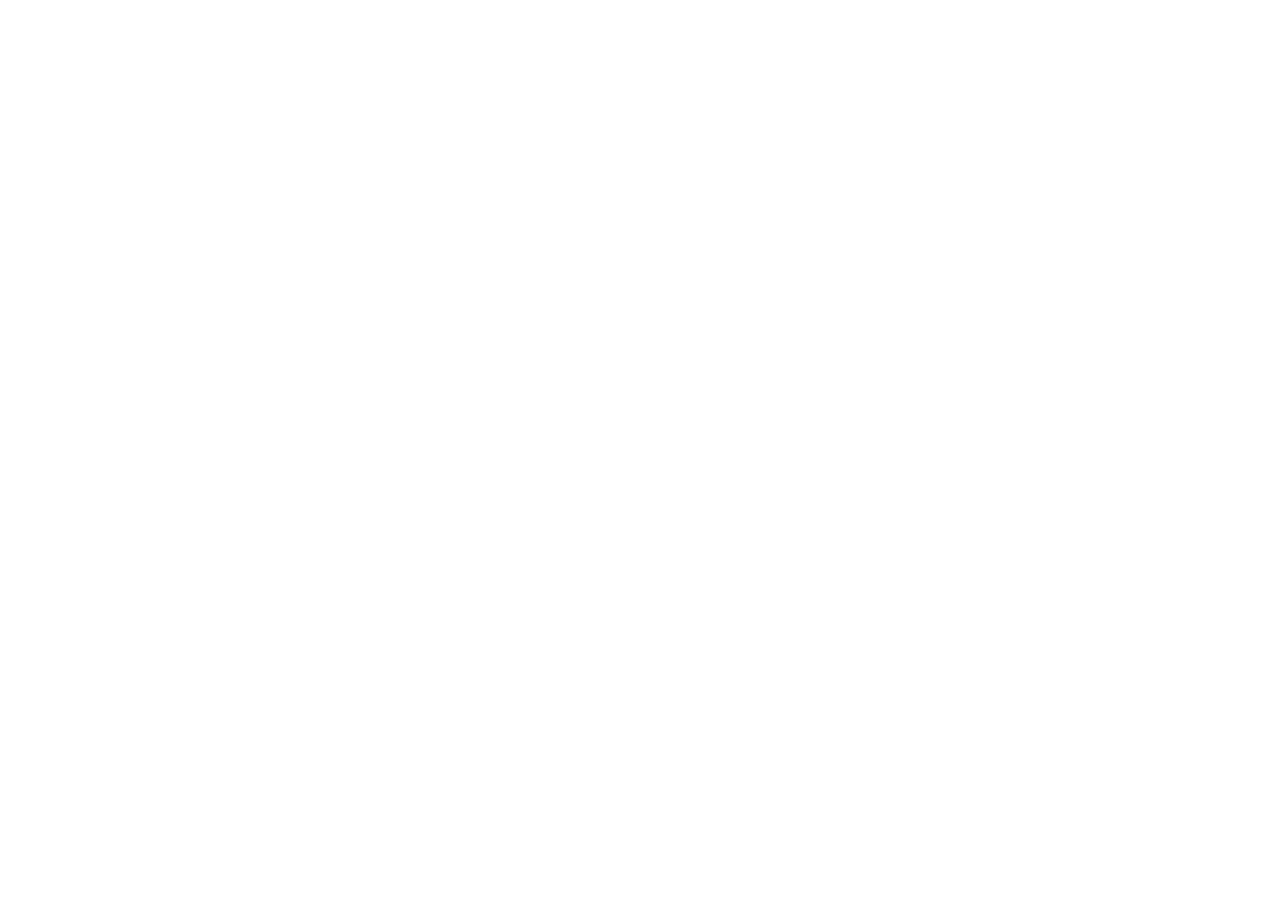
==== index.html @ 6b1a468c "ESTRUCTURA" ====
<!DOCTYPE html>
<html lang="en">
<head>
    <meta charset="UTF-8">
    <meta http-equiv="X-UA-Compatible" content="IE=edge">
    <meta name="viewport" content="width=device-width, initial-scale=1.0">
  
    <!--Google Fonts-->
    <link rel="preconnect" href="https://fonts.googleapis.com">
    <link rel="preconnect" href="https://fonts.gstatic.com" crossorigin>
    <link href="https://fonts.googleapis.com/css2?family=Quicksand:wght@300;500;700&display=swap" rel="stylesheet">
  
    <!--Hoja de estilos-->
    <link rel="stylesheet" href="./styles.css">

    <title>Document</title>
</head>
<body>
    
</body>
</html>
---- styles.css ----
:root {
    --white: #FFFFFF;
    --black: #000000;
    --very-light-pink: #C7C7C7;
    --text-input-field: #F7F7F7;
    --rojo: #E5252E;
    --sm:14px;
    --md:16px;
    --lg:18px;

}
body{
    margin: 0;
    font-family: 'Quicksand', sans-serif;
}
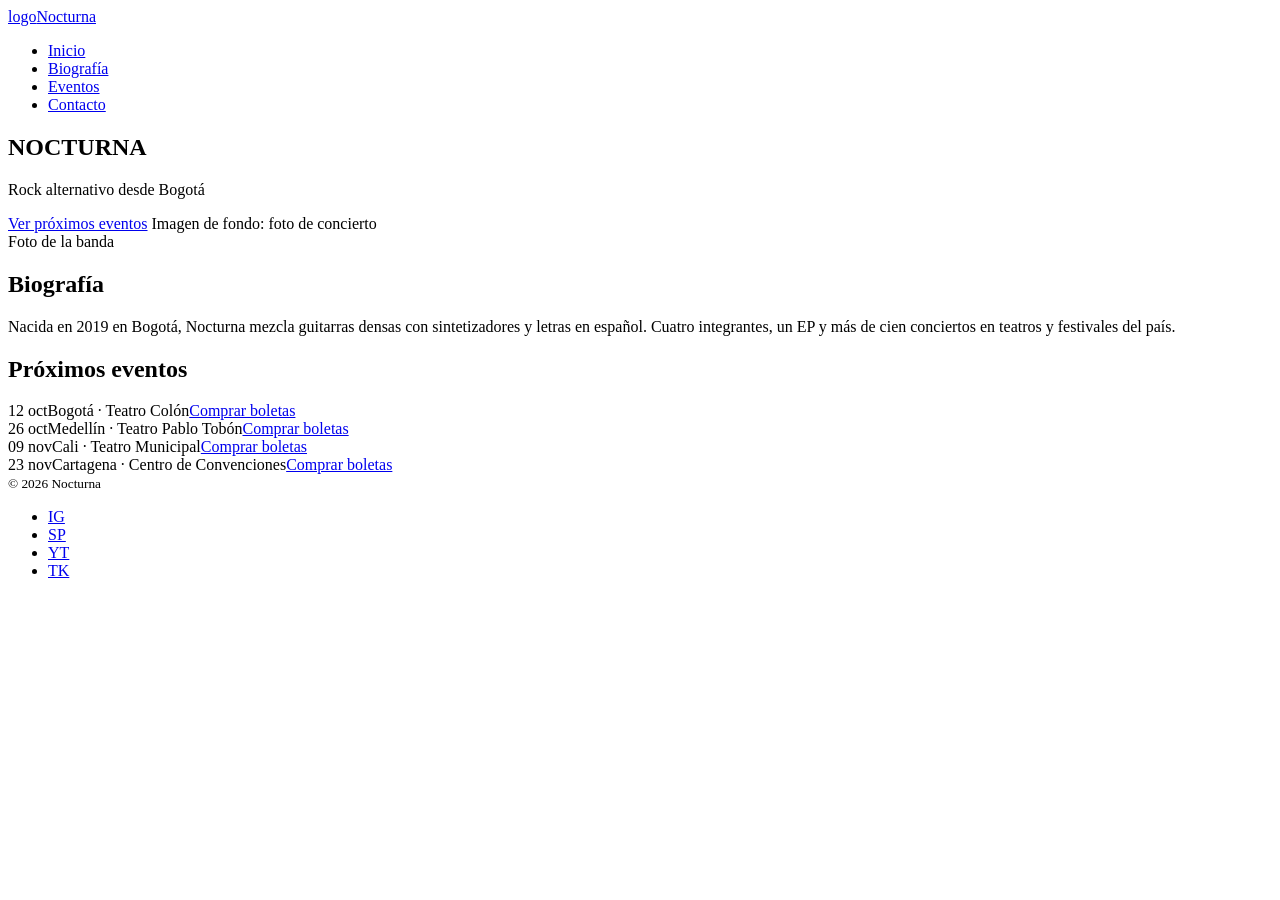
==== commit bd3e3b0f: "HTML" ====
--- a/index.html
+++ b/index.html
@@ -1,21 +1,68 @@
 <!DOCTYPE html>
-<html lang="en">
+<html lang="es">
 <head>
-    <meta charset="UTF-8">
-    <meta http-equiv="X-UA-Compatible" content="IE=edge">
-    <meta name="viewport" content="width=device-width, initial-scale=1.0">
-  
-    <!--Google Fonts-->
-    <link rel="preconnect" href="https://fonts.googleapis.com">
-    <link rel="preconnect" href="https://fonts.gstatic.com" crossorigin>
-    <link href="https://fonts.googleapis.com/css2?family=Quicksand:wght@300;500;700&display=swap" rel="stylesheet">
-  
-    <!--Hoja de estilos-->
-    <link rel="stylesheet" href="./styles.css">
+<meta charset="UTF-8">
+<meta name="viewport" content="width=device-width, initial-scale=1">
+<title>Nocturna · Página de la banda</title>
 
-    <title>Document</title>
 </head>
 <body>
-    
+
+<header>
+  <nav class="wrap" aria-label="Principal">
+    <a href="#inicio" class="logo"><span class="ph" aria-hidden="true">logo</span><span>Nocturna</span></a>
+    <ul>
+      <li><a href="#inicio">Inicio</a></li>
+      <li><a href="#biografia">Biografía</a></li>
+      <li><a href="#eventos">Eventos</a></li>
+      <li><a href="#contacto">Contacto</a></li>
+    </ul>
+  </nav>
+</header>
+
+<main>
+  <section class="hero" id="inicio" aria-label="Banner principal">
+    <span class="luz l1" aria-hidden="true"></span>
+    <span class="luz l2" aria-hidden="true"></span>
+    <span class="luz l3" aria-hidden="true"></span>
+    <h1>NOCTURNA</h1>
+    <p>Rock alternativo desde Bogotá</p>
+    <a href="#eventos" class="btn solid">Ver próximos eventos</a>
+    <span class="nota">Imagen de fondo: foto de concierto</span>
+  </section>
+
+  <section class="bio" id="biografia">
+    <div class="wrap">
+      <div class="ph" role="img" aria-label="Espacio para la foto de la banda">Foto de la banda</div>
+      <div>
+        <h2>Biografía</h2>
+        <p>Nacida en 2019 en Bogotá, Nocturna mezcla guitarras densas con sintetizadores y letras en español. Cuatro integrantes, un EP y más de cien conciertos en teatros y festivales del país.</p>
+      </div>
+    </div>
+  </section>
+
+  <section class="eventos" id="eventos">
+    <div class="wrap">
+      <h2>Próximos eventos</h2>
+      <div class="fila"><span class="fecha">12 oct</span><span class="lugar">Bogotá · Teatro Colón</span><a href="#" class="btn">Comprar boletas</a></div>
+      <div class="fila"><span class="fecha">26 oct</span><span class="lugar">Medellín · Teatro Pablo Tobón</span><a href="#" class="btn">Comprar boletas</a></div>
+      <div class="fila"><span class="fecha">09 nov</span><span class="lugar">Cali · Teatro Municipal</span><a href="#" class="btn">Comprar boletas</a></div>
+      <div class="fila"><span class="fecha">23 nov</span><span class="lugar">Cartagena · Centro de Convenciones</span><a href="#" class="btn">Comprar boletas</a></div>
+    </div>
+  </section>
+</main>
+
+<footer id="contacto">
+  <div class="wrap">
+    <small>© 2026 Nocturna</small>
+    <ul class="redes">
+      <li><a href="#" aria-label="Instagram">IG</a></li>
+      <li><a href="#" aria-label="Spotify">SP</a></li>
+      <li><a href="#" aria-label="YouTube">YT</a></li>
+      <li><a href="#" aria-label="TikTok">TK</a></li>
+    </ul>
+  </div>
+</footer>
+
 </body>
 </html>
